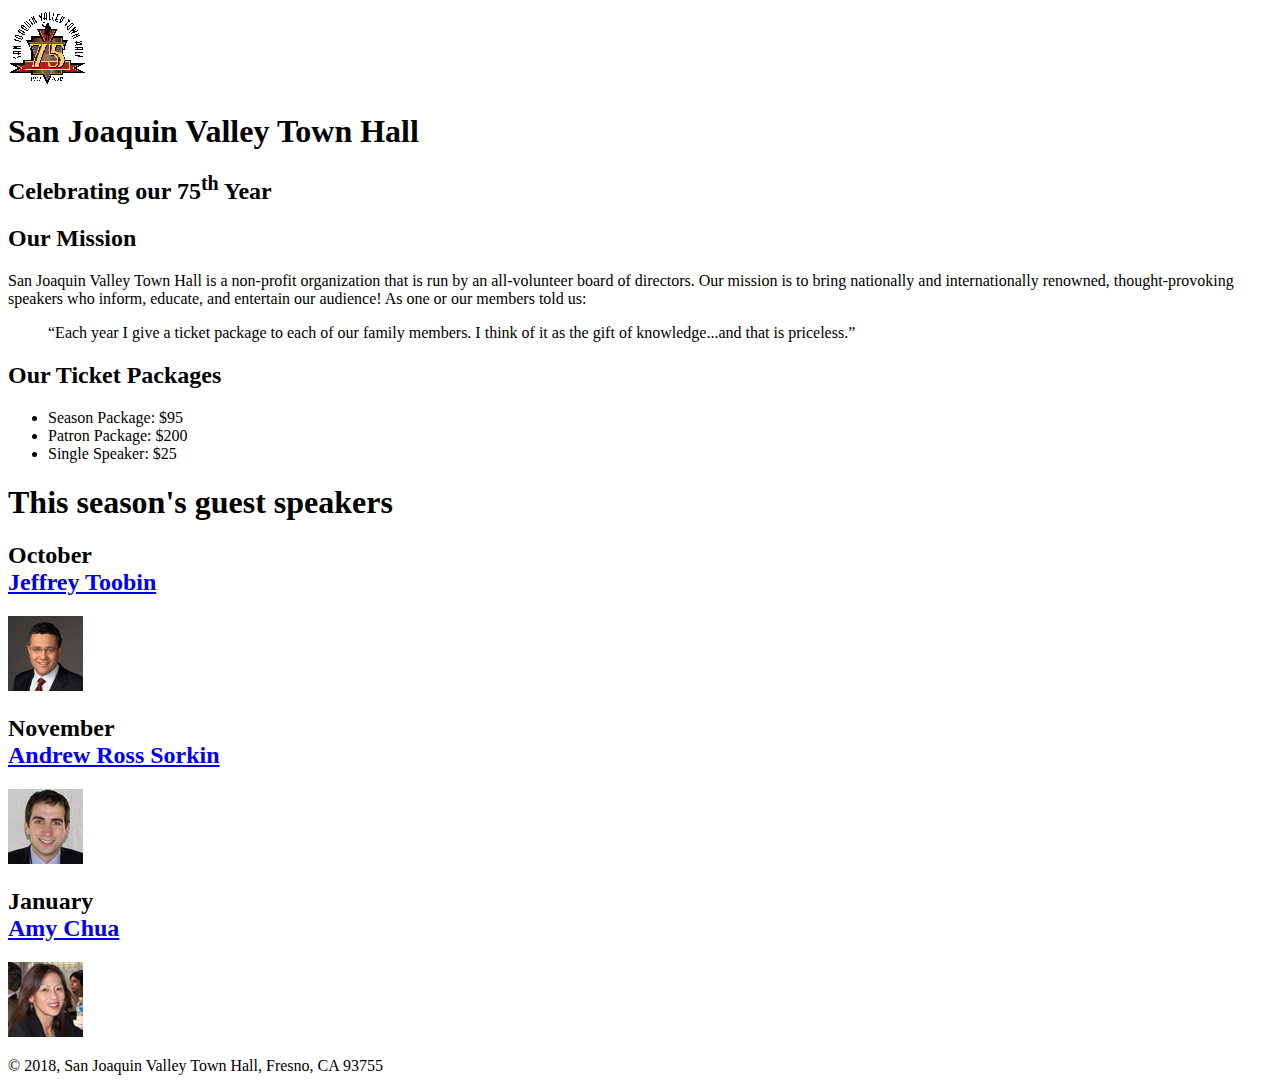
==== index.html @ f553ec6a "first commit" ====
<!DOCTYPE html>
<html lang="en">

<head>
	<meta charset="utf-8">
	<title>San Joaquin Valley Town Hall</title>
	<link rel="shortcut icon" href="images/favicon.ico">
</head>

<body>
	<header>
		<img src="images/town_hall_logo.gif" alt="Town Hall Logo" height="80">
		<h1>San Joaquin Valley Town Hall</h1>
		<h2>Celebrating our 75<sup>th</sup> Year</h2>
		
	</header>
	<main>


		<h2>Our Mission</h2>

		<p>San Joaquin Valley Town Hall is a non-profit organization that is run by an all-volunteer board of directors. Our mission is to bring nationally and internationally renowned, thought-provoking speakers who inform, educate, and entertain our audience! As one or our members told us:</p>

		<blockquote><q>Each year I give a ticket package to each of our family members. I think of it as the gift of knowledge...and that is priceless.</q></blockquote>
		


		<h2>Our Ticket Packages</h2>
		<ul>
		<li>Season Package: $95</li>
		<li>Patron Package: $200</li>
		<li>Single Speaker: $25</li>
		</ul>
		<h1>This season's guest speakers</h1>
		

		<h2>October<br><a href="speakers/toobin.html">Jeffrey Toobin</a></h2>
        <img src="images/toobin75.jpg" alt="Jeffrey Toobin">

		<h2>November<br><a href = "speakers/sorkin.html" >Andrew Ross Sorkin</a></h2>
		<img src = "images/sorkin75.jpg" alt = "Andrew Ross Sorkin">

		<h2>January<br><a href = "speakers/chua.html" >Amy Chua</a></h2>
		<img src = "images/chua75.jpg" alt = "Amy Chua">


		
	</main>
	<footer>
		<p>&copy; 2018, San Joaquin Valley Town Hall, Fresno, CA 93755</p>
	</footer>
</body>
</html>
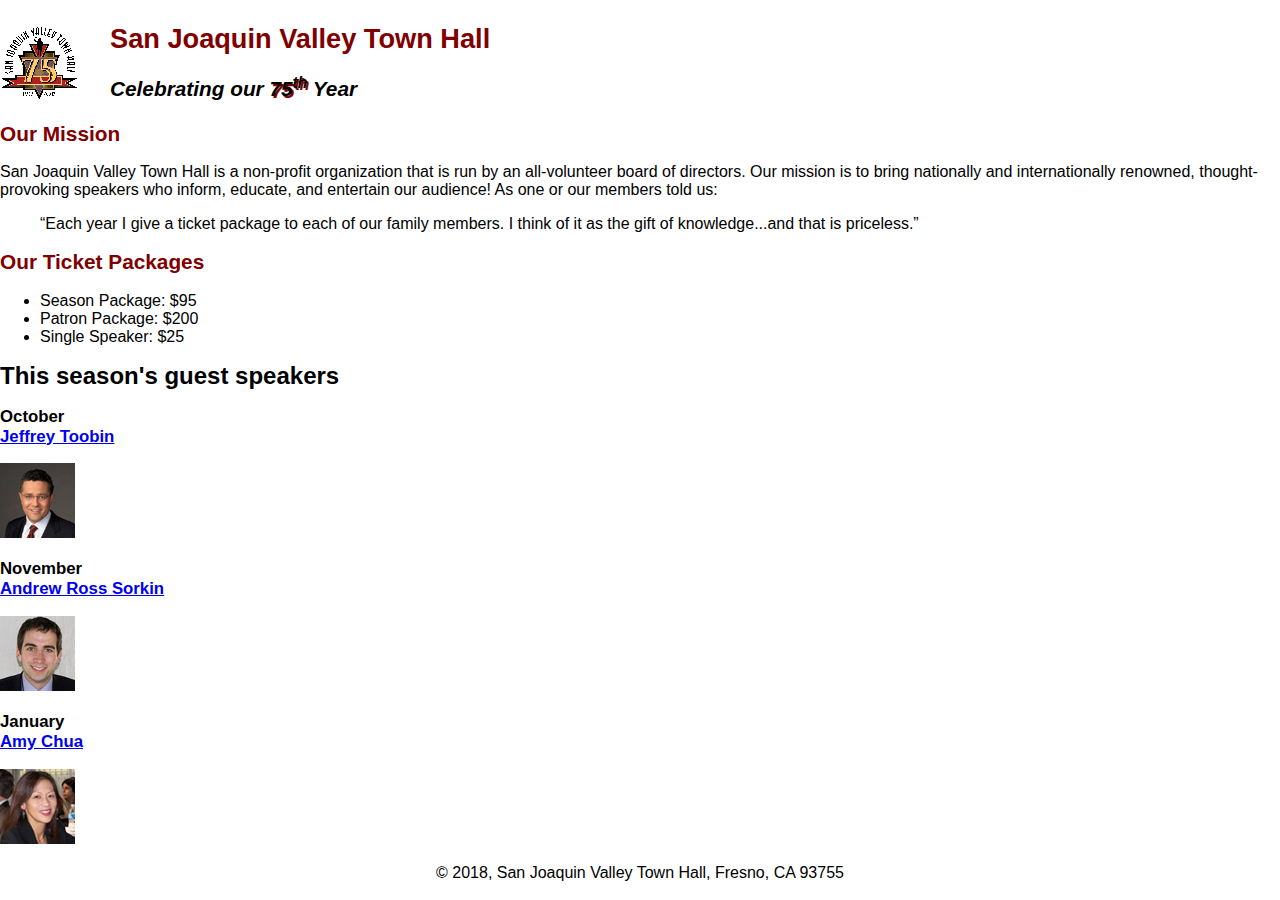
==== commit 97cc2739: "organizing commit" ====
--- a/index.html
+++ b/index.html
@@ -10,9 +10,11 @@
 <body>
 	<header>
 		<img src="images/town_hall_logo.gif" alt="Town Hall Logo" height="80">
-		<h1>San Joaquin Valley Town Hall</h1>
-		<h2>Celebrating our 75<sup>th</sup> Year</h2>
-		
+		<h2>San Joaquin Valley Town Hall</h2>
+		<h3>Celebrating our <span class="shadow">75<sup>th</sup></span> Year</h3>
+
+		<link rel="stylesheet" href="styles/normalize.css">
+		<link rel="stylesheet" href="styles/main.css">
 	</header>
 	<main>
 
@@ -31,18 +33,18 @@
 		<li>Patron Package: $200</li>
 		<li>Single Speaker: $25</li>
 		</ul>
+
+
 		<h1>This season's guest speakers</h1>
-		
 
-		<h2>October<br><a href="speakers/toobin.html">Jeffrey Toobin</a></h2>
+		<h3>October<br><a href="speakers/toobin.html">Jeffrey Toobin</a></h3>
         <img src="images/toobin75.jpg" alt="Jeffrey Toobin">
 
-		<h2>November<br><a href = "speakers/sorkin.html" >Andrew Ross Sorkin</a></h2>
+		<h3>November<br><a href = "speakers/sorkin.html" >Andrew Ross Sorkin</a></h3>
 		<img src = "images/sorkin75.jpg" alt = "Andrew Ross Sorkin">
 
-		<h2>January<br><a href = "speakers/chua.html" >Amy Chua</a></h2>
+		<h3>January<br><a href = "speakers/chua.html" >Amy Chua</a></h3>
 		<img src = "images/chua75.jpg" alt = "Amy Chua">
-
 
 		
 	</main>
--- a/styles/main.css
+++ b/styles/main.css
@@ -0,0 +1,59 @@
+/* the styles for the elements */
+body {
+	font-family: Arial, Helvetica, sans-serif;
+    font-size: 100%;
+}
+
+/* the styles for the header */
+header img {
+	float: left;
+}
+
+header h2 {
+	font-size: 170%;
+	color: #800000;
+	text-indent: 30px;
+}
+
+header h3 {
+	font-size: 130%;
+	font-style: italic;
+	text-indent: 30px;
+}
+
+/* the styles for the section */
+main {
+	clear: left;
+}
+
+/* Rule for h1 within the main element */
+main h1 {
+    font-size: 150%;
+}
+
+/* Rule for h2 within the main element */
+main h2 {
+    font-size: 130%;
+    color: #800000;
+}
+
+/* Rule for h3 within the main element */
+main h3 {
+    font-size: 105%;
+}
+
+/* Rule for italicizing links on focus or hover */
+a:focus, a:hover {
+    font-style: italic;
+}
+
+/* Rule for centering the <p> tag in the footer */
+footer p {
+    text-align: center;
+}
+
+.shadow {
+    text-shadow: 2px 2px #800000; /* Adds a red shadow to the text */
+}
+
+/* the styles for the footer */
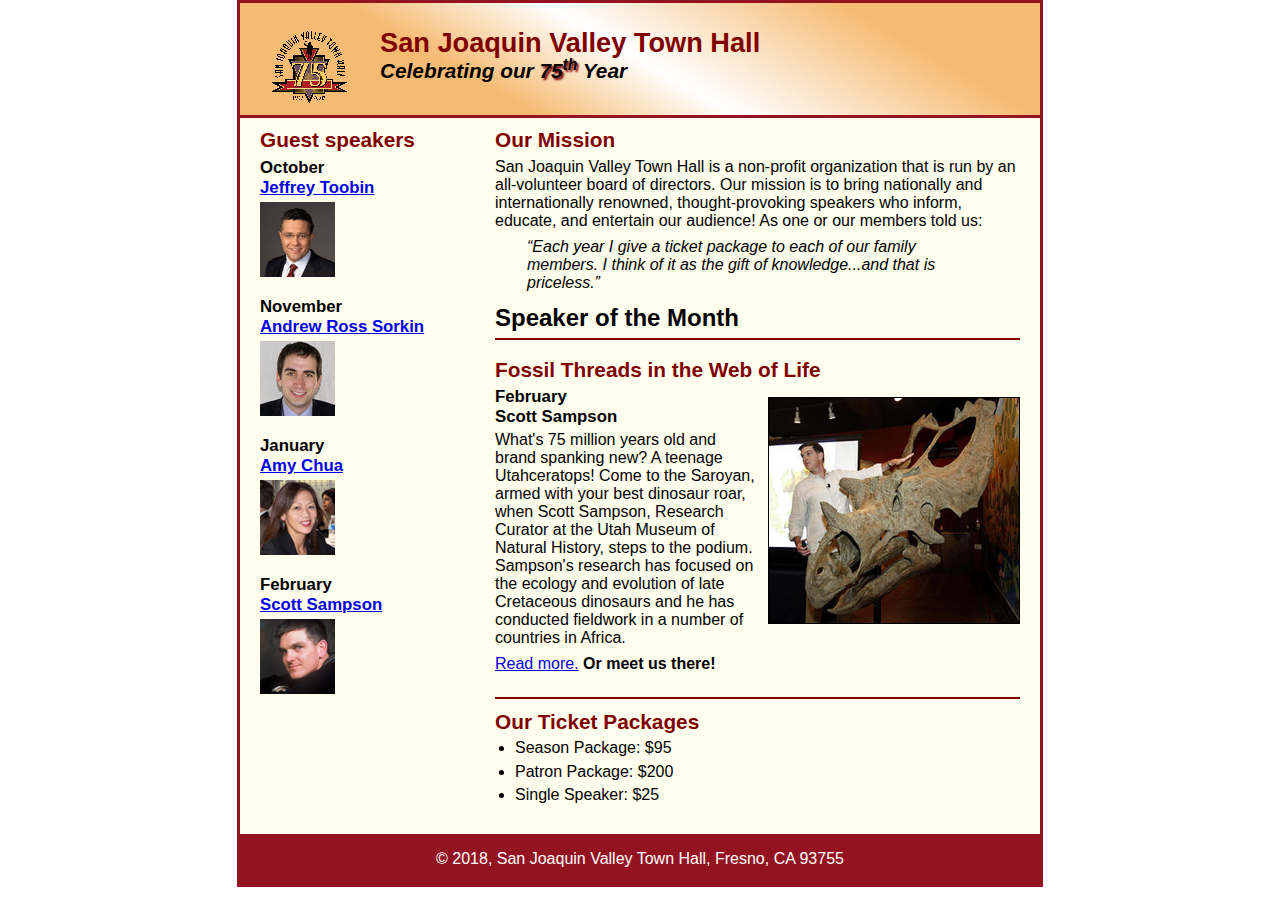
==== commit 6e4687be: "web app class activity 4" ====
--- a/index.html
+++ b/index.html
@@ -18,35 +18,53 @@
 	</header>
 	<main>
 
+		<section>
+			<h2>Our Mission</h2>
 
-		<h2>Our Mission</h2>
+			<p>San Joaquin Valley Town Hall is a non-profit organization that is run by an all-volunteer board of directors. Our mission is to bring nationally and internationally renowned, thought-provoking speakers who inform, educate, and entertain our audience! As one or our members told us:</p>
 
-		<p>San Joaquin Valley Town Hall is a non-profit organization that is run by an all-volunteer board of directors. Our mission is to bring nationally and internationally renowned, thought-provoking speakers who inform, educate, and entertain our audience! As one or our members told us:</p>
+			<blockquote><q>Each year I give a ticket package to each of our family members. I think of it as the gift of knowledge...and that is priceless.</q></blockquote>
+			
+			<h1>Speaker of the Month</h1>
 
-		<blockquote><q>Each year I give a ticket package to each of our family members. I think of it as the gift of knowledge...and that is priceless.</q></blockquote>
-		
+			<article>
+				<h2>Fossil Threads in the Web of Life</h2>
+				<img src="images/sampson_dinosaur.jpg" alt = "Scott Sampson with a dinosaur fossil">
+				<h3>February <br> Scott Sampson</h3>
+				
 
+				<p>What's 75 million years old and brand spanking new? A teenage Utahceratops! Come to the Saroyan, armed with your best dinosaur roar, when Scott Sampson, Research Curator at the Utah Museum of Natural History, steps to the podium. Sampson's research has focused on the ecology and evolution of late Cretaceous dinosaurs and he has conducted fieldwork in a number of countries in Africa.
 
-		<h2>Our Ticket Packages</h2>
-		<ul>
-		<li>Season Package: $95</li>
-		<li>Patron Package: $200</li>
-		<li>Single Speaker: $25</li>
-		</ul>
+					
+					<p><a href="speakers/sampson.html">Read more.</a>&nbsp;<b>Or meet us there!</b></p>
 
+				</p>
+			</article>
 
-		<h1>This season's guest speakers</h1>
+			<h2>Our Ticket Packages</h2>
+			<ul>
+			<li>Season Package: $95</li>
+			<li>Patron Package: $200</li>
+			<li>Single Speaker: $25</li>
+			</ul>
+		</section>
 
-		<h3>October<br><a href="speakers/toobin.html">Jeffrey Toobin</a></h3>
-        <img src="images/toobin75.jpg" alt="Jeffrey Toobin">
+		<aside>
+			<h2>Guest speakers</h2>
 
-		<h3>November<br><a href = "speakers/sorkin.html" >Andrew Ross Sorkin</a></h3>
-		<img src = "images/sorkin75.jpg" alt = "Andrew Ross Sorkin">
+			<h3>October<br><a href="speakers/toobin.html">Jeffrey Toobin</a></h3>
+			<img src="images/toobin75.jpg" alt="Jeffrey Toobin">
 
-		<h3>January<br><a href = "speakers/chua.html" >Amy Chua</a></h3>
-		<img src = "images/chua75.jpg" alt = "Amy Chua">
+			<h3>November<br><a href = "speakers/sorkin.html" >Andrew Ross Sorkin</a></h3>
+			<img src = "images/sorkin75.jpg" alt = "Andrew Ross Sorkin">
 
-		
+			<h3>January<br><a href = "speakers/chua.html" >Amy Chua</a></h3>
+			<img src = "images/chua75.jpg" alt = "Amy Chua">
+
+			<h3>February<br><a href="speakers/sampson.html">Scott Sampson</a></h3>
+    		<img src="images/sampson75.jpg" alt="Scott Sampson">
+
+		</aside>
 	</main>
 	<footer>
 		<p>&copy; 2018, San Joaquin Valley Town Hall, Fresno, CA 93755</p>
--- a/styles/main.css
+++ b/styles/main.css
@@ -1,59 +1,169 @@
-/* the styles for the elements */
-body {
-	font-family: Arial, Helvetica, sans-serif;
-    font-size: 100%;
+* {
+	padding: 0;
+	margin: 0;
 }
 
-/* the styles for the header */
+html {
+    background-color: white;
+}
+
+body {
+    font-family: Arial, Helvetica, sans-serif;
+	font-size: 100%;
+    width: 800px;
+    margin: 0 auto;
+    border: 3px solid #931420;
+	background-color: #fffded;
+}
+
+main section {
+    width: 525px;
+    float: right;
+    padding-right: 20px;
+    padding-left: 20px;
+    padding-bottom: 20px;
+}
+
+main aside {
+    width: 215px;
+    float: right;
+    padding-left: 20px; 
+    padding-bottom: 20px; 
+}
+
+
+
+
+
+header {
+    background: linear-gradient(30deg, #f6bb73 0%, #f6bb73 30%, white 50%, #f6bb73 80%, #f6bb73 100%);
+    border-bottom: 3px solid #931420;
+    padding: 1.5em 0 2em 0;
+}
+
 header img {
-	float: left;
+    float: left;
+	padding-left: 30px;
+	padding-right: 30px;
 }
 
 header h2 {
-	font-size: 170%;
-	color: #800000;
-	text-indent: 30px;
+    font-size: 170%;
+    color: #800000;
 }
 
 header h3 {
-	font-size: 130%;
-	font-style: italic;
-	text-indent: 30px;
-}
-
-/* the styles for the section */
-main {
-	clear: left;
-}
-
-/* Rule for h1 within the main element */
-main h1 {
-    font-size: 150%;
-}
-
-/* Rule for h2 within the main element */
-main h2 {
     font-size: 130%;
-    color: #800000;
-}
-
-/* Rule for h3 within the main element */
-main h3 {
-    font-size: 105%;
-}
-
-/* Rule for italicizing links on focus or hover */
-a:focus, a:hover {
     font-style: italic;
 }
 
-/* Rule for centering the <p> tag in the footer */
+.shadow {
+	text-shadow: 2px 2px 2px #800000;
+}
+
+main {
+	clear: left;
+    
+}
+
+
+
+main section h2 {
+    font-size: 130%;
+    color: #800000;
+    padding: 0.5em 0 0.25em 0;
+}
+
+main aside h2 {
+    font-size: 130%;
+    color: #800000;
+    padding: 0.5em 0 0.25em 0;
+}
+
+
+
+main aside h3 {
+	font-size: 105%;
+	padding-bottom: 0.25em;
+}
+
+
+
+main a {
+    color: #0000EE; /* Blue color */
+    text-decoration: underline; /* Always underlined */
+    
+}
+
+aside img {
+    padding-bottom: 1em;
+}
+
+main p {
+	padding-bottom: 0.5em;
+}
+
+main a:hover {
+    font-style: italic;
+	text-decoration: underline;
+}
+
+main blockquote {
+    font-style: italic;
+    padding-left: 2em;
+	padding-right: 2em;
+}
+
+main ul {
+	padding-left: 1.25em;
+	padding-bottom: 0.25em;
+}
+
+main li {
+    padding-bottom: 0.35em;
+}
+
+
+footer {
+    background-color: #931420;
+    clear: both;
+}
+
 footer p {
     text-align: center;
+    color: white;
+    padding-top: 1em;
+	padding-bottom: 1em;
 }
 
-.shadow {
-    text-shadow: 2px 2px #800000; /* Adds a red shadow to the text */
+h1{
+    font-size: 150%;
+    padding-top: 0.5em;
+    padding-bottom: 0.25em;
+    margin-top: 0;
+    margin-bottom: 0;
 }
 
-/* the styles for the footer */
+article{
+    padding-top: 0.5em;
+    padding-bottom: 0.5em;
+    border-top: 2px solid #800000; 
+    border-bottom: 2px solid #800000;
+
+}
+
+article img{
+    
+        float: right; 
+        margin: 10px 0 10px 10px; 
+        border: 1px solid black; 
+    }
+
+article h2{
+    padding-top: 0;
+}
+
+article h3{
+    font-size: 105%;
+    padding-bottom: 0.25em;
+}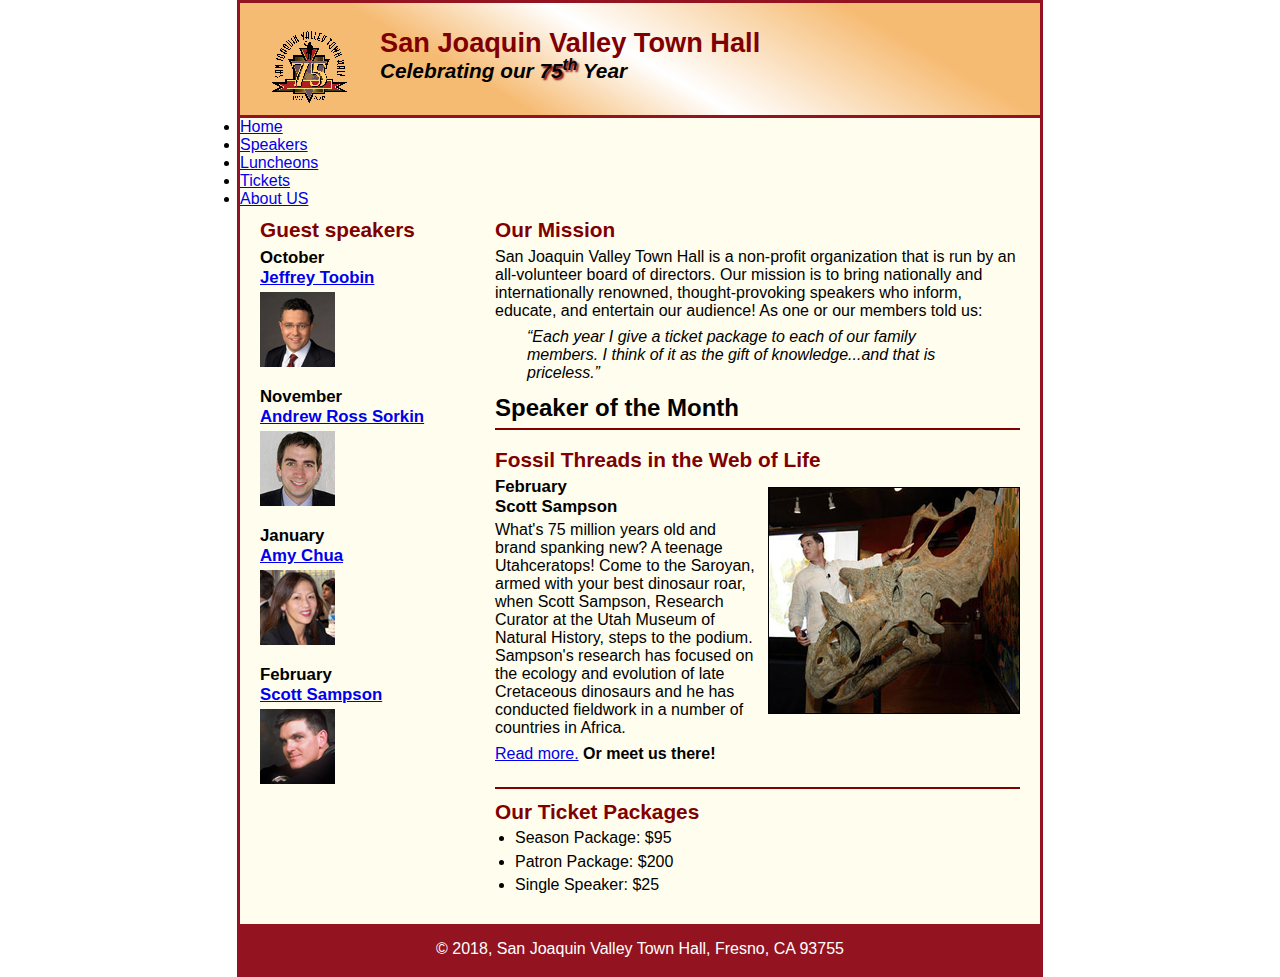
==== commit 4ca403e0: "class activity commit" ====
--- a/index.html
+++ b/index.html
@@ -16,6 +16,13 @@
 		<link rel="stylesheet" href="styles/normalize.css">
 		<link rel="stylesheet" href="styles/main.css">
 	</header>
+	<ul id="nav_menu">
+		<li><a href="index.html" class="current">Home</a></li>
+		<li><a href="index.html">Speakers</a></li>
+		<li><a href="index.html">Luncheons</a></li>
+		<li><a href="index.html">Tickets</a></li>
+		<li><a href="index.html">About US</a></li>
+	</ul>
 	<main>
 
 		<section>
--- a/styles/main.css
+++ b/styles/main.css
@@ -166,4 +166,9 @@
 article h3{
     font-size: 105%;
     padding-bottom: 0.25em;
-}+}
+
+
+
+/* Navigation menu styling */
+#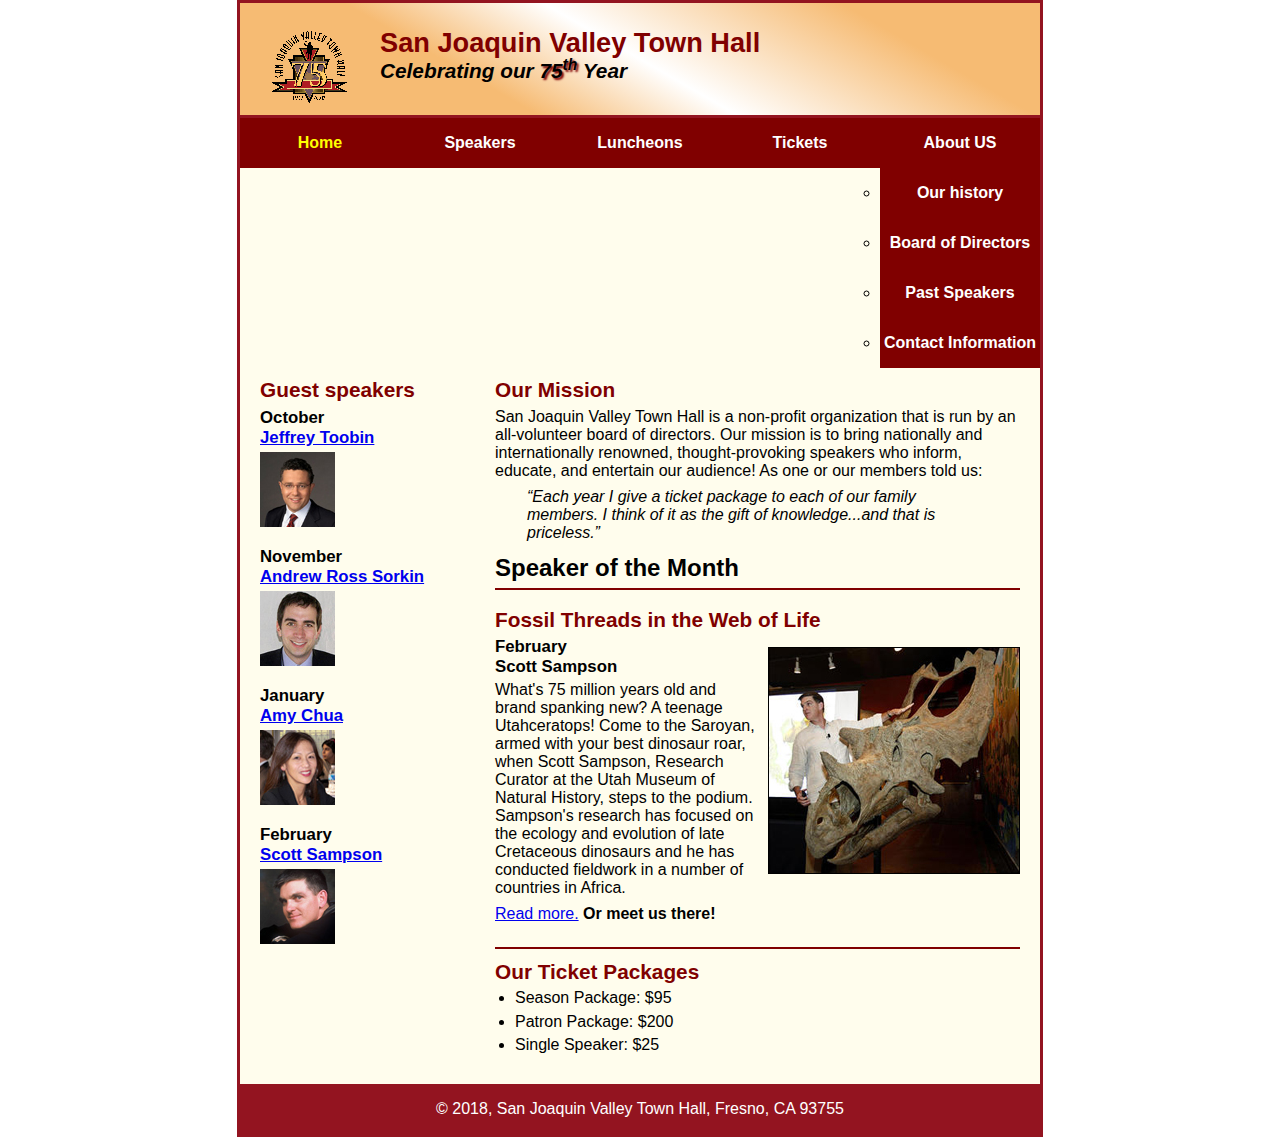
==== commit 08b7d4b2: "class activity commit" ====
--- a/index.html
+++ b/index.html
@@ -16,12 +16,21 @@
 		<link rel="stylesheet" href="styles/normalize.css">
 		<link rel="stylesheet" href="styles/main.css">
 	</header>
+	
 	<ul id="nav_menu">
 		<li><a href="index.html" class="current">Home</a></li>
 		<li><a href="index.html">Speakers</a></li>
 		<li><a href="index.html">Luncheons</a></li>
 		<li><a href="index.html">Tickets</a></li>
-		<li><a href="index.html">About US</a></li>
+		<li>
+			<a href="index.html">About US</a>
+			<ul class="submenu">
+				<li><a href="#">Our history</a></li>
+				<li><a href="#">Board of Directors</a></li>
+				<li><a href="#">Past Speakers</a></li>
+				<li><a href="#">Contact Information</a></li>
+			</ul>
+		</li>
 	</ul>
 	<main>
 
--- a/styles/main.css
+++ b/styles/main.css
@@ -171,4 +171,62 @@
 
 
 /* Navigation menu styling */
-#+#nav_menu{
+    list-style-type: none;
+    margin: 0;
+    padding: 0;
+    display: flex;
+    position: relative;
+}
+
+#nav_menu li {
+    /* float: left; */
+    flex: 1;
+}
+
+#nav_menu li a {
+    display: block;
+    /* width: 20%; */
+    width: 100%;
+    text-align: center;
+    padding: 1em 0; /* 1em padding above and below */
+    text-decoration: none; /* Remove underline */
+    background-color: #800000; /* Set background color */
+    color: white; /* Set text color */
+    font-weight: bold; /* Set font weight to bold */
+
+}
+
+#nav_menu li a.current {
+    color: yellow; /* Makes the text of the current (Home) item yellow */
+}
+
+.submanu{
+    display: none;
+    position: absolute;
+    top:100%;
+    left:0;
+    background-color: #800000;
+    list-style-type: none;
+    padding: 0;
+    margin: 0;
+    z-index: 1;
+}
+
+.submenu li a:hover {
+    background-color: #FFCC00;
+    color: black;
+}
+
+#nav_menu li:hover .submenu {
+    display: block;  /* Displays submenu when hovering over parent */
+}
+
+
+.submenu li a {
+    padding: 10px;
+    color: white;
+}
+.submenu li {
+    width: 100%;
+}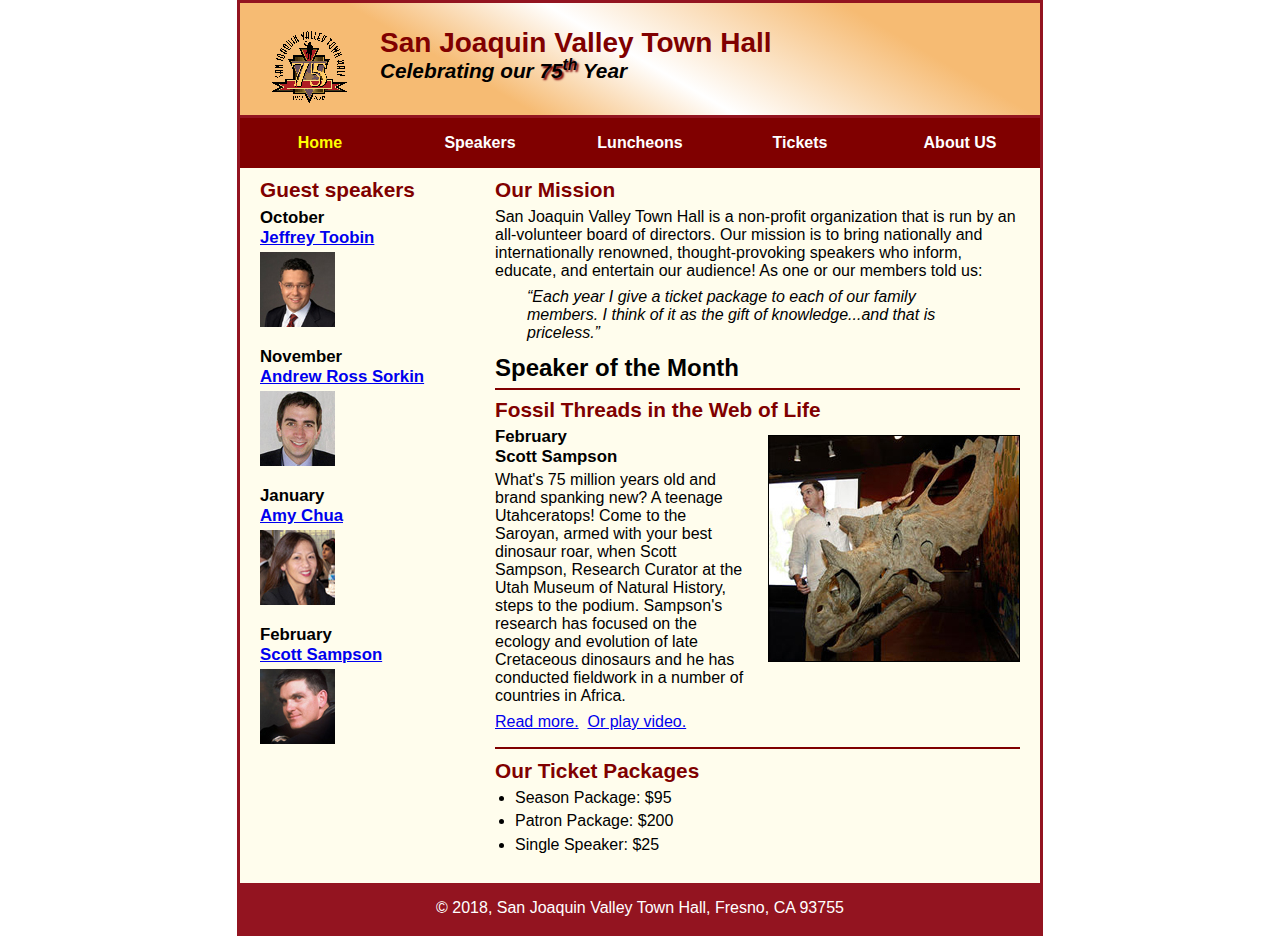
==== commit f86344a4: "commit" ====
--- a/index.html
+++ b/index.html
@@ -16,22 +16,23 @@
 		<link rel="stylesheet" href="styles/normalize.css">
 		<link rel="stylesheet" href="styles/main.css">
 	</header>
-	
-	<ul id="nav_menu">
-		<li><a href="index.html" class="current">Home</a></li>
-		<li><a href="index.html">Speakers</a></li>
-		<li><a href="index.html">Luncheons</a></li>
-		<li><a href="index.html">Tickets</a></li>
-		<li>
-			<a href="index.html">About US</a>
-			<ul class="submenu">
-				<li><a href="#">Our history</a></li>
-				<li><a href="#">Board of Directors</a></li>
-				<li><a href="#">Past Speakers</a></li>
-				<li><a href="#">Contact Information</a></li>
-			</ul>
-		</li>
-	</ul>
+	<nav>
+		<ul id="nav_menu">
+			<li><a href="index.html" class="current">Home</a></li>
+			<li><a href="speakers.html">Speakers</a></li>
+			<li><a href="luncheons.html">Luncheons</a></li>
+			<li><a href="tickets.html">Tickets</a></li>
+			<li>
+				<a href="about.html">About US</a>
+				<ul class="submenu">
+					<li><a href="#">Our History</a></li>
+					<li><a href="#">Board of Directors</a></li>
+					<li><a href="#">Past Speakers</a></li>
+					<li><a href="#">Contact Information</a></li>
+				</ul>
+			</li>
+		</ul>
+	</nav>
 	<main>
 
 		<section>
@@ -52,9 +53,10 @@
 				<p>What's 75 million years old and brand spanking new? A teenage Utahceratops! Come to the Saroyan, armed with your best dinosaur roar, when Scott Sampson, Research Curator at the Utah Museum of Natural History, steps to the podium. Sampson's research has focused on the ecology and evolution of late Cretaceous dinosaurs and he has conducted fieldwork in a number of countries in Africa.
 
 					
-					<p><a href="speakers/sampson.html">Read more.</a>&nbsp;<b>Or meet us there!</b></p>
-
-				</p>
+					<p>
+						<a href="speakers/sampson.html">Read more.</a>&nbsp;
+						<a href="media/sampson.mp4" target="_blank">Or play video.</a>
+					</p>
 			</article>
 
 			<h2>Our Ticket Packages</h2>
--- a/styles/main.css
+++ b/styles/main.css
@@ -1,232 +1,192 @@
+/* the styles for the elements */
 * {
+	margin: 0;
 	padding: 0;
-	margin: 0;
 }
-
 html {
-    background-color: white;
+	background-color: white;
 }
-
 body {
-    font-family: Arial, Helvetica, sans-serif;
-	font-size: 100%;
+	font-family: Arial, Helvetica, sans-serif;
+    font-size: 100%;
     width: 800px;
     margin: 0 auto;
     border: 3px solid #931420;
-	background-color: #fffded;
+    background-color: #fffded;
 }
-
-main section {
-    width: 525px;
-    float: right;
-    padding-right: 20px;
-    padding-left: 20px;
-    padding-bottom: 20px;
+a:focus, a:hover {
+	font-style: italic;
 }
-
-main aside {
-    width: 215px;
-    float: right;
-    padding-left: 20px; 
-    padding-bottom: 20px; 
+/* the styles for the header */
+header {
+	padding: 1.5em 0 2em 0;
+	border-bottom: 3px solid #931420;
+	background-image: -moz-linear-gradient(
+	    30deg, #f6bb73 0%, #f6bb73 30%, white 50%, #f6bb73 80%, #f6bb73 100%);
+	background-image: -webkit-linear-gradient(
+	    30deg, #f6bb73 0%, #f6bb73 30%, white 50%, #f6bb73 80%, #f6bb73 100%);
+	background-image: -o-linear-gradient(
+	    30deg, #f6bb73 0%, #f6bb73 30%, white 50%, #f6bb73 80%, #f6bb73 100%);
+	background-image: linear-gradient(
+	    30deg, #f6bb73 0%, #f6bb73 30%, white 50%, #f6bb73 80%, #f6bb73 100%);
 }
-
-
-
-
-
-header {
-    background: linear-gradient(30deg, #f6bb73 0%, #f6bb73 30%, white 50%, #f6bb73 80%, #f6bb73 100%);
-    border-bottom: 3px solid #931420;
-    padding: 1.5em 0 2em 0;
+header h2 {
+	font-size: 175%;
+	color: #800000;
 }
-
+header h3 {
+	font-size: 130%;
+	font-style: italic;
+}
 header img {
-    float: left;
-	padding-left: 30px;
-	padding-right: 30px;
+	float: left;
+	padding: 0 30px;
 }
-
-header h2 {
-    font-size: 170%;
-    color: #800000;
-}
-
-header h3 {
-    font-size: 130%;
-    font-style: italic;
-}
-
 .shadow {
 	text-shadow: 2px 2px 2px #800000;
 }
 
-main {
-	clear: left;
-    
+/* Styles for the navigation menu */
+nav {
+    position: relative; /* Added relative positioning */
 }
 
-
-
-main section h2 {
-    font-size: 130%;
-    color: #800000;
-    padding: 0.5em 0 0.25em 0;
-}
-
-main aside h2 {
-    font-size: 130%;
-    color: #800000;
-    padding: 0.5em 0 0.25em 0;
-}
-
-
-
-main aside h3 {
-	font-size: 105%;
-	padding-bottom: 0.25em;
-}
-
-
-
-main a {
-    color: #0000EE; /* Blue color */
-    text-decoration: underline; /* Always underlined */
-    
-}
-
-aside img {
-    padding-bottom: 1em;
-}
-
-main p {
-	padding-bottom: 0.5em;
-}
-
-main a:hover {
-    font-style: italic;
-	text-decoration: underline;
-}
-
-main blockquote {
-    font-style: italic;
-    padding-left: 2em;
-	padding-right: 2em;
-}
-
-main ul {
-	padding-left: 1.25em;
-	padding-bottom: 0.25em;
-}
-
-main li {
-    padding-bottom: 0.35em;
-}
-
-
-footer {
-    background-color: #931420;
-    clear: both;
-}
-
-footer p {
-    text-align: center;
-    color: white;
-    padding-top: 1em;
-	padding-bottom: 1em;
-}
-
-h1{
-    font-size: 150%;
-    padding-top: 0.5em;
-    padding-bottom: 0.25em;
-    margin-top: 0;
-    margin-bottom: 0;
-}
-
-article{
-    padding-top: 0.5em;
-    padding-bottom: 0.5em;
-    border-top: 2px solid #800000; 
-    border-bottom: 2px solid #800000;
-
-}
-
-article img{
-    
-        float: right; 
-        margin: 10px 0 10px 10px; 
-        border: 1px solid black; 
-    }
-
-article h2{
-    padding-top: 0;
-}
-
-article h3{
-    font-size: 105%;
-    padding-bottom: 0.25em;
-}
-
-
-
-/* Navigation menu styling */
-#nav_menu{
-    list-style-type: none;
+#nav_menu {
+    list-style-type: none; /* Removes bullets */
     margin: 0;
     padding: 0;
     display: flex;
-    position: relative;
+}
+#nav_menu li {
+    flex: 1;
+}
+#nav_menu li a {
+    display: block;
+    width: 100%;
+    text-align: center;
+    padding: 1em 0;
+    text-decoration: none;
+    background-color: #800000;
+    color: white;
+    font-weight: bold;
+    box-sizing: border-box;
+}
+#nav_menu li a.current {
+    color: yellow;
 }
 
-#nav_menu li {
-    /* float: left; */
-    flex: 1;
+/* Styles for the submenu */
+#nav_menu li:hover > .submenu {
+    display: block; /* Display submenu on hover */
+}
+#nav_menu::after {
+    content: "";
+    display: table;
+    clear: both;
+}
+.submenu {
+    list-style-type: none;
+    display: none;
+    position: absolute;
+    top: 100%;
+    float: right;
+    width: 20%;
+    background-color: #800000;
+}
+.submenu li {
+    float: none;            /* Prevent floating */
+    width: 100%;            /* Full width */
+}
+.submenu li a {
+    padding: 0.5em 1em;     /* Adjust padding */
+    text-align: left;       /* Align text to the left */
+    border-top: 1px solid #fff; /* Optional separator */
 }
 
-#nav_menu li a {
-    display: block;
-    /* width: 20%; */
-    width: 100%;
-    text-align: center;
-    padding: 1em 0; /* 1em padding above and below */
-    text-decoration: none; /* Remove underline */
-    background-color: #800000; /* Set background color */
-    color: white; /* Set text color */
-    font-weight: bold; /* Set font weight to bold */
-
+/* the styles for the main content */
+main {
+	clear: left;
+}
+/* the styles for the section */
+section {
+	width: 525px;
+	float: right;
+	padding: 0 20px 20px 20px;
+}
+section h1 {
+	font-size: 150%;
+	padding: .5em 0 .25em 0;
+	margin: 0; /* If you remove this, the margins in normalize.css will be applied. */
+}
+section h2 {
+	color: #800000;
+	font-size: 130%;
+	padding: .5em 0 .25em 0;
+}
+section p {
+	padding-bottom: .5em;
+}
+section blockquote {
+	padding: 0 2em;
+	font-style: italic;
+}
+section ul {
+	padding: 0 0 .25em 1.25em;
+}
+section li {
+	padding-bottom: .35em;
 }
 
-#nav_menu li a.current {
-    color: yellow; /* Makes the text of the current (Home) item yellow */
+/* the styles for the article */
+article {
+	padding: .5em 0;
+	border-top: 2px solid #800000;
+	border-bottom: 2px solid #800000;
+}
+article h2 {
+	padding-top: 0;
+}
+article h3 {
+	font-size: 105%;
+	padding-bottom: .25em;
+}
+article img {
+	float: right;
+	margin: .5em 0 1em 1em;
+	border: 1px solid black;
 }
 
-.submanu{
-    display: none;
-    position: absolute;
-    top:100%;
-    left:0;
-    background-color: #800000;
-    list-style-type: none;
-    padding: 0;
-    margin: 0;
-    z-index: 1;
+/* the styles for the aside */
+aside {
+	width: 215px;
+	float: right;
+	padding: 0 0 20px 20px;
+}
+aside h2 {
+	color: #800000;
+	font-size: 130%;
+	padding: .5em 0 .25em 0;
 }
 
-.submenu li a:hover {
-    background-color: #FFCC00;
-    color: black;
+aside h3 {
+	font-size: 105%;
+	padding-bottom: .25em;
+}
+aside img {
+	padding-bottom: 1em;
+}
+.ticket-packages {
+    list-style-type: circle;
+    padding-left: 1.25em;
 }
 
-#nav_menu li:hover .submenu {
-    display: block;  /* Displays submenu when hovering over parent */
+/* the styles for the footer */
+footer {
+	background-color: #931420;
+	clear: both;
 }
-
-
-.submenu li a {
-    padding: 10px;
-    color: white;
+footer p {
+	text-align: center;
+	color: white;
+	padding: 1em 0;
 }
-.submenu li {
-    width: 100%;
-}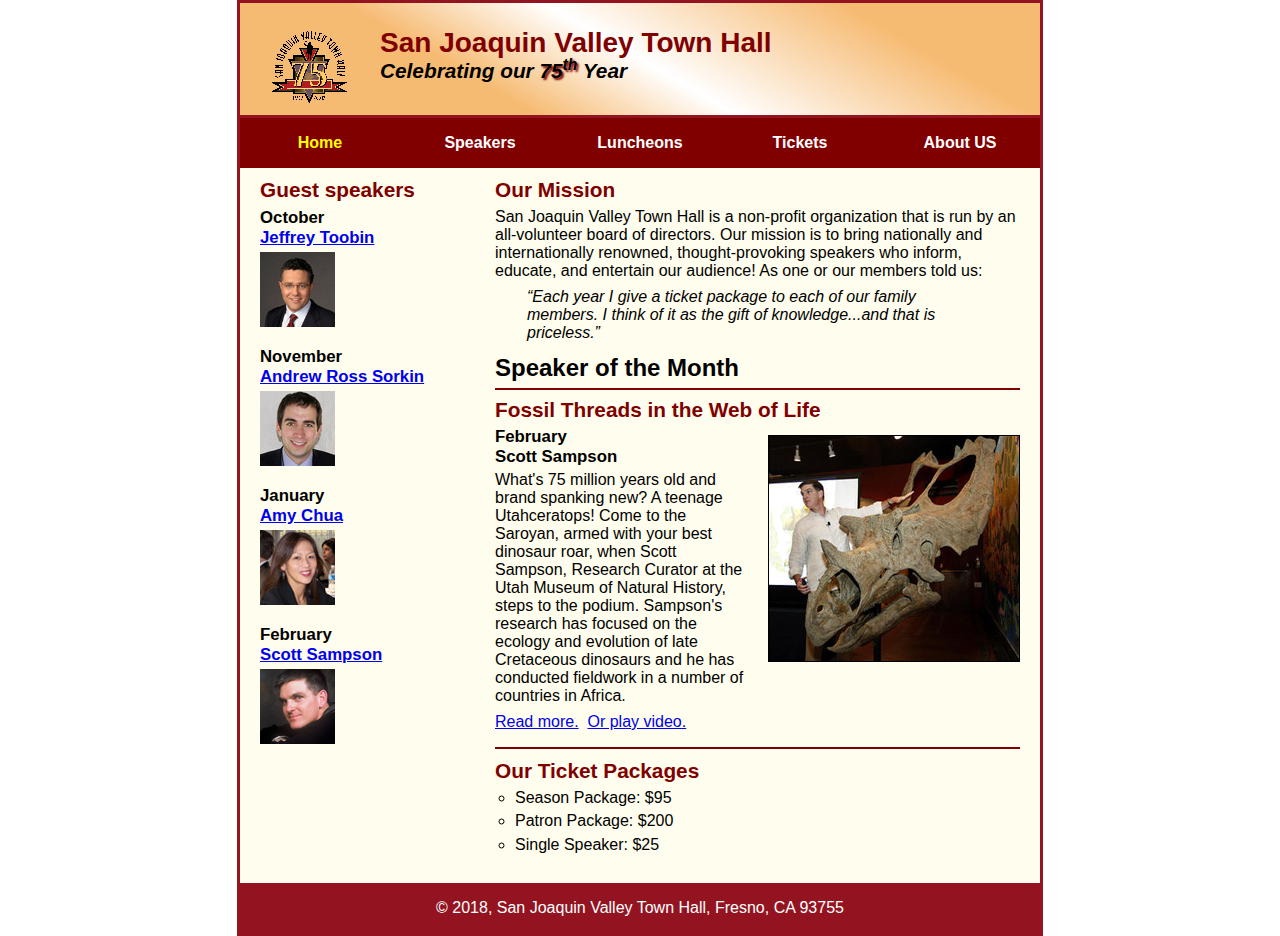
==== commit 257ba2f6: "final commit" ====
--- a/index.html
+++ b/index.html
@@ -5,6 +5,8 @@
 	<meta charset="utf-8">
 	<title>San Joaquin Valley Town Hall</title>
 	<link rel="shortcut icon" href="images/favicon.ico">
+	<link rel="stylesheet" href="styles/normalize.css">
+	<link rel="stylesheet" href="styles/main.css">
 </head>
 
 <body>
@@ -12,9 +14,6 @@
 		<img src="images/town_hall_logo.gif" alt="Town Hall Logo" height="80">
 		<h2>San Joaquin Valley Town Hall</h2>
 		<h3>Celebrating our <span class="shadow">75<sup>th</sup></span> Year</h3>
-
-		<link rel="stylesheet" href="styles/normalize.css">
-		<link rel="stylesheet" href="styles/main.css">
 	</header>
 	<nav>
 		<ul id="nav_menu">
@@ -60,11 +59,12 @@
 			</article>
 
 			<h2>Our Ticket Packages</h2>
-			<ul>
-			<li>Season Package: $95</li>
-			<li>Patron Package: $200</li>
-			<li>Single Speaker: $25</li>
+			<ul class="ticket-packages">
+				<li>Season Package: $95</li>
+				<li>Patron Package: $200</li>
+				<li>Single Speaker: $25</li>
 			</ul>
+			
 		</section>
 
 		<aside>
--- a/styles/main.css
+++ b/styles/main.css
@@ -100,7 +100,7 @@
 .submenu li a {
     padding: 0.5em 1em;     /* Adjust padding */
     text-align: left;       /* Align text to the left */
-    border-top: 1px solid #fff; /* Optional separator */
+    /* border-top: 1px solid #fff; Optional separator */
 }
 
 /* the styles for the main content */
@@ -136,6 +136,11 @@
 section li {
 	padding-bottom: .35em;
 }
+.ticket-packages {
+    list-style-type: circle; /* Changes bullet points to hollow circles */
+    padding-left: 1.25em;  /* Keeps the same padding for the list */
+}
+
 
 /* the styles for the article */
 article {
@@ -190,3 +195,5 @@
 	color: white;
 	padding: 1em 0;
 }
+
+
